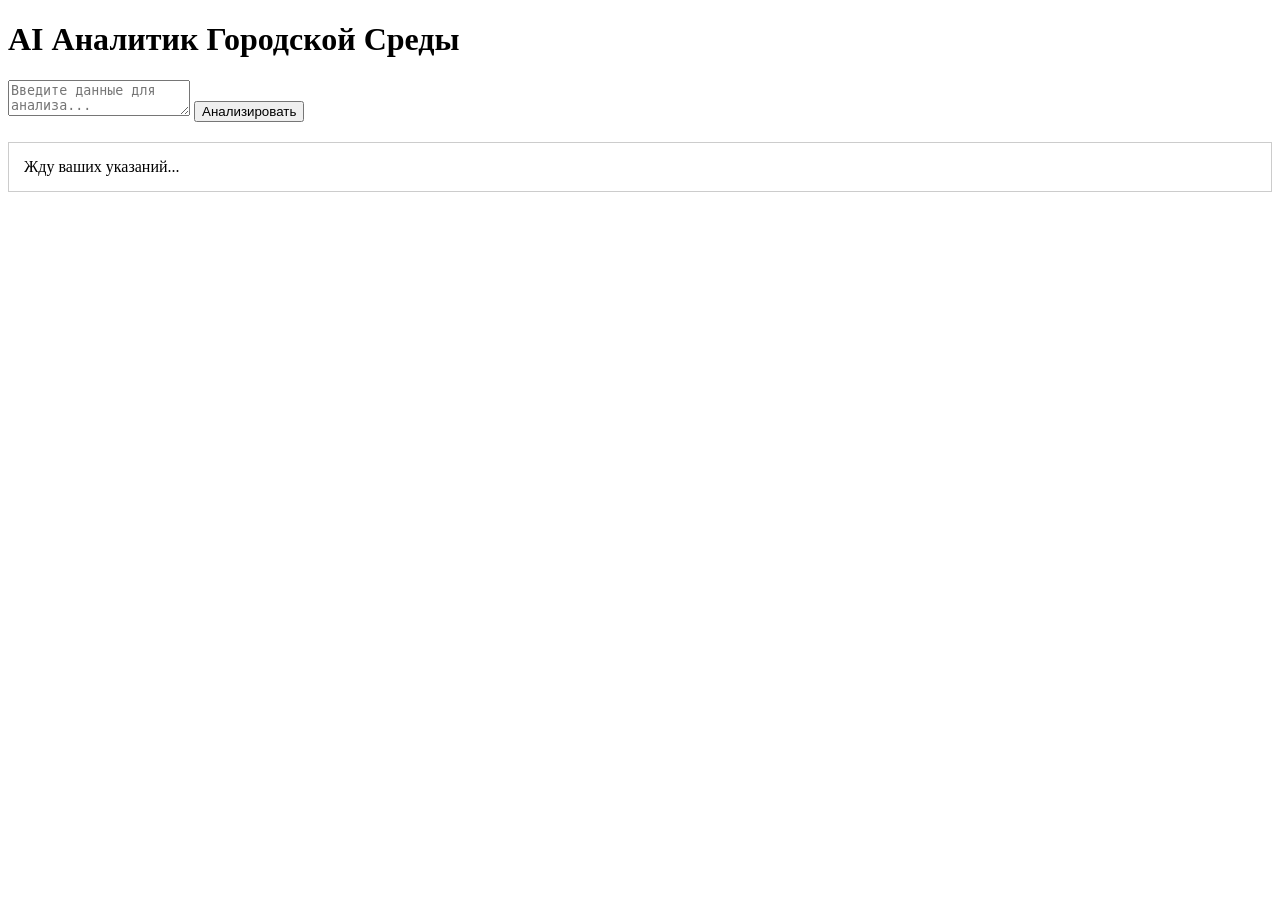
==== project-root/frontend/ai-analytics.html @ 993d3a22 "ai analytic" ====
<!DOCTYPE html>
<html lang="ru">

<head>
    <meta charset="UTF-8">
    <title>ИИ Аналитика - Smart City</title>
    <link rel="stylesheet" href="style.css">
</head>

<body>
    <div class="ai-container">
        <h1>AI Аналитик Городской Среды</h1>

        <textarea id="ai-input" placeholder="Введите данные для анализа..."></textarea>

        <button id="ai-btn">Анализировать</button>

        <div id="ai-output" style="margin-top: 20px; padding: 15px; border: 1px solid #ccc;">
            Жду ваших указаний...
        </div>
    </div>

   <script src="app.js"></script>
</body>

</html>
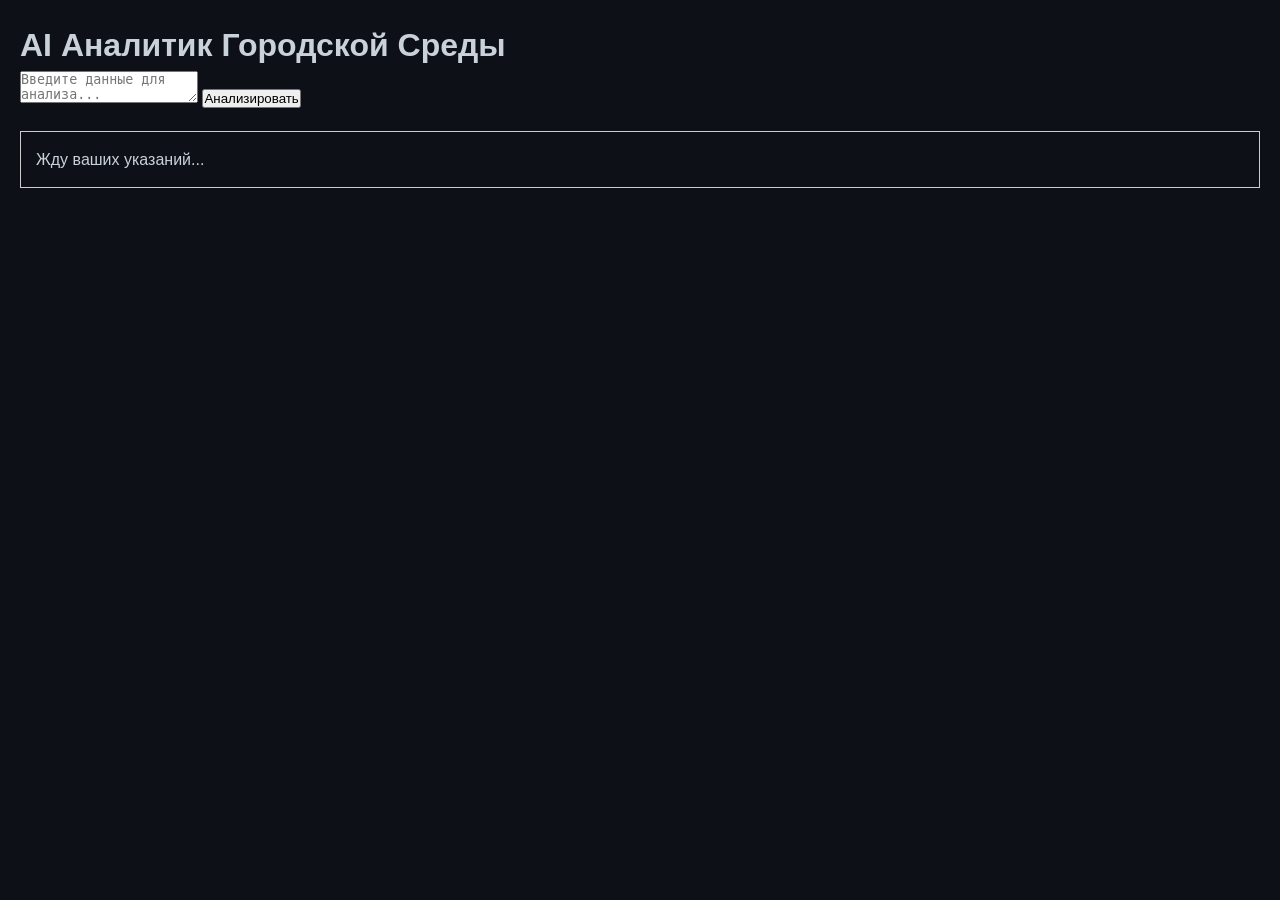
==== commit e9f81626: "ai js" ====
--- a/project-root/frontend/ai-analytics.html
+++ b/project-root/frontend/ai-analytics.html
@@ -20,7 +20,7 @@
         </div>
     </div>
 
-   <script src="app.js"></script>
+   <script src="ai.js"></script>
 </body>
 
 </html>
--- a/project-root/frontend/style.css
+++ b/project-root/frontend/style.css
@@ -0,0 +1,226 @@
+   * {
+    margin: 0;
+    padding: 0;
+    box-sizing: border-box;
+}
+
+body {
+    font-family: 'Inter', -apple-system, BlinkMacSystemFont, "Segoe UI", Roboto, sans-serif;
+    background-color: #0d1117; 
+    color: #c9d1d9; 
+    line-height: 1.6;
+    padding: 20px;
+}
+.main-header {
+    display: flex;
+    justify-content: space-between;
+    align-items: center;
+    padding: 15px 0 25px;
+    border-bottom: 1px solid #30363d;
+    margin-bottom: 30px;
+}
+.logo-area h1 {
+    font-size: 24px;
+    font-weight: 800;
+    letter-spacing: 1.5px;
+    color: #58a6ff;
+}
+.logo-area p {
+    font-size: 11px;
+    text-transform: uppercase;
+    color: #8b949e;
+    letter-spacing: 1px;
+    margin-top: 4px;
+}
+
+.nav-menu {
+    display: flex;
+    gap: 10px;
+}
+
+.nav-link {
+    text-decoration: none;
+    color: #8b949e;
+    font-size: 14px;
+    padding: 8px 16px;
+    border-radius: 6px;
+    transition: 0.3s ease;
+}
+
+.nav-link:hover {
+    background-color: #21262d;
+    color: #f0f6fc;
+}
+
+.nav-link.active {
+    background-color: #1f6feb;
+    color: #ffffff;
+    font-weight: 600;
+}
+.alert-banner {
+    background: rgba(31, 111, 235, 0.1);
+    border: 1px solid #1f6feb;
+    padding: 12px 20px;
+    border-radius: 8px;
+    display: flex;
+    align-items: center;
+    gap: 15px;
+    margin-bottom: 30px;
+    font-size: 14px;
+}
+
+.pulse-dot {
+    width: 10px;
+    height: 10px;
+    background-color: #238636;
+    border-radius: 50%;
+    box-shadow: 0 0 8px #238636;
+    animation: pulse 2s infinite;
+}
+@keyframes pulse {
+    0% { transform: scale(0.95); opacity: 1; }
+    70% { transform: scale(1.1); opacity: 0.7; }
+    100% { transform: scale(0.95); opacity: 1; }
+}
+
+.critical {
+    font-weight: bold;
+    color: #f85149; 
+}
+stats-grid {
+    display: grid;
+    grid-template-columns: repeat(auto-fit, minmax(220px, 1fr));
+    gap: 20px;
+    margin-bottom: 40px;
+}
+
+.stat-item {
+    background-color: #161b22;
+    padding: 20px;
+    border-radius: 10px;
+    border: 1px solid #30363d;
+    transition: transform 0.2s;
+}
+
+.stat-item:hover {
+    border-color: #484f58;
+}
+
+.stat-title {
+    font-size: 12px;
+    font-weight: bold;
+    color: #8b949e;
+    text-transform: uppercase;
+}
+
+.stat-main {
+    margin: 15px 0 5px;
+    display: flex;
+    align-items: baseline;
+    gap: 8px;
+}
+
+.stat-number {
+    font-size: 32px;
+    font-weight: 700;
+    color: #f0f6fc;
+}
+
+.stat-percent.negative {
+    color: #f85149;
+    font-size: 14px;
+    font-weight: 600;
+}
+
+.stat-unit {
+    color: #8b949e;
+    font-size: 16px;
+}
+
+.stat-location {
+    font-size: 18px;
+    font-weight: bold;
+    color: #58a6ff;
+}
+.stat-status.warning {
+    color: #c88c0b;
+    font-weight: bold;
+}
+
+.stat-footer {
+    font-size: 11px;
+    color: #484f58;
+}
+
+
+.card {
+    background-color: #161b22;
+    border-radius: 12px;
+    padding: 25px;
+    border: 1px solid #30363d;
+}
+
+.card-header {
+    display: flex;
+    justify-content: space-between;
+    align-items: center;
+    margin-bottom: 20px;
+}
+
+.card-header h3 {
+    font-size: 16px;
+    letter-spacing: 1px;
+}
+
+.timestamp {
+    font-size: 12px;
+    color: #8b949e;
+}
+
+.event-table {
+    width: 100%;
+    border-collapse: collapse;
+    text-align: left;
+}
+
+.event-table th {
+    font-size: 11px;
+    color: #8b949e;
+    padding: 12px 10px;
+    border-bottom: 1px solid #30363d;
+    text-transform: uppercase;
+}
+
+.event-table td {
+    padding: 15px 10px;
+    border-bottom: 1px solid #21262d;
+    font-size: 14px;
+}
+
+
+.type-tag {
+    padding: 2px 8px;
+     border-radius: 4px;
+    font-size: 11px;
+    font-weight: bold;
+    border: 1px solid;
+}
+
+.type-tag.blue { border-color: #388bfd; color: #58a6ff; }
+.type-tag.red { border-color: #f85149; color: #f85149; }
+.type-tag.yellow { border-color: #d29922; color: #d29922; }
+.type-tag.orange { border-color: #f0883e; color: #f0883e; }
+
+
+@media (max-width: 768px) {
+    .main-header {
+        flex-direction: column;
+        align-items: flex-start;
+        gap: 20px;
+    }
+    
+    .nav-menu {
+        width: 100%;
+        overflow-x: auto;
+    }
+}
